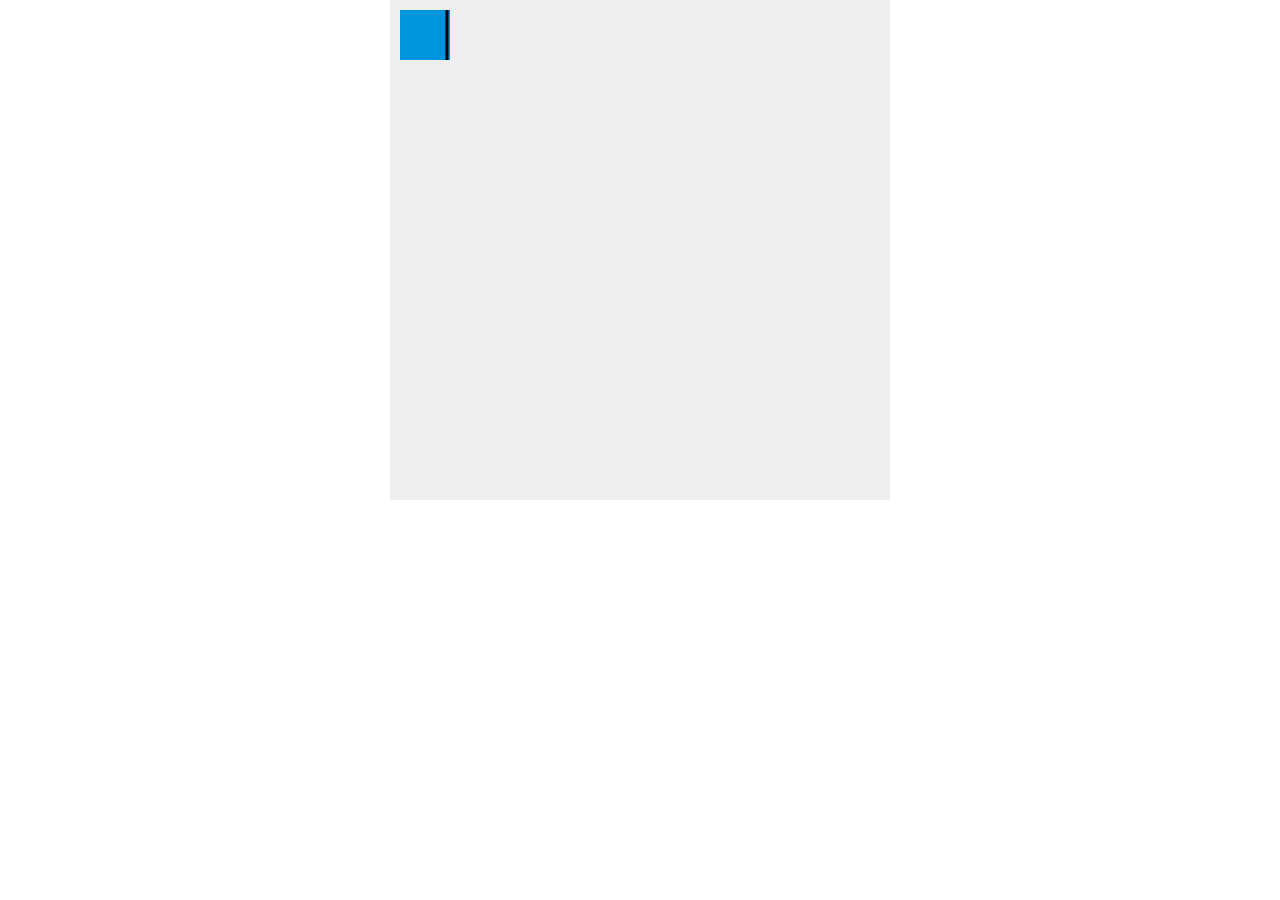
==== toy-robot/index.html @ ef959d32 "game added" ====
<!DOCTYPE html>
<html lang="en">
<head>
	<meta charset="utf-8">
	<title>Jayendra Sharan | Toy Robot Simulator</title>
	<meta name="author" content="Jayendra">
	<link rel="stylesheet" type="text/css" href="css/style.css">
</head>
<body>
	<canvas id="gameCanvas" width="500px" height="500px"></canvas>
	<script type="text/javascript" src="js/script.js"></script>
</body>
</html>
---- toy-robot/css/style.css ----
* {
	padding: 0;
	margin: 0;
}

canvas {
	background-color: #EEEEEE;
	display: block;
	margin: 0px auto;
}
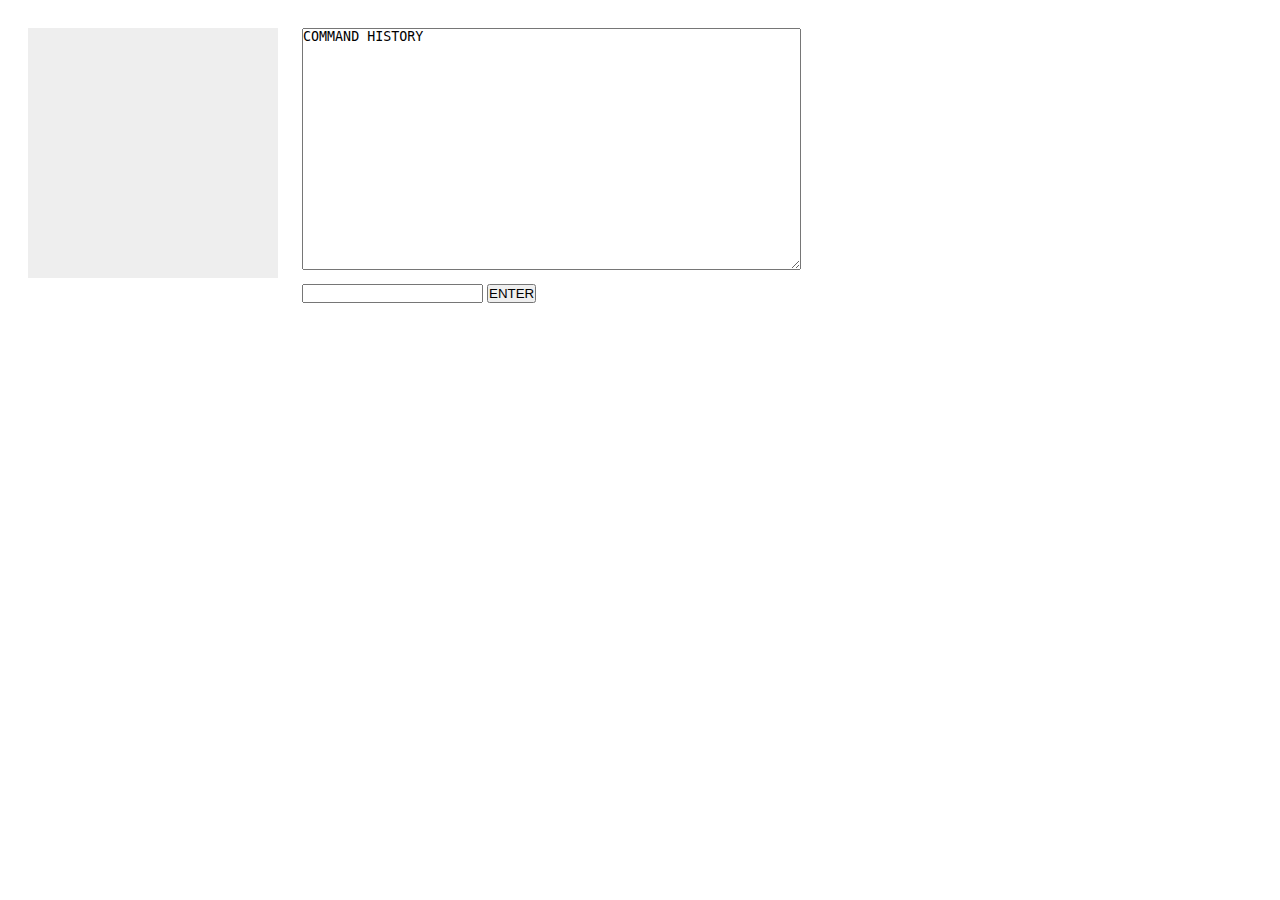
==== commit e0f18a24: "Added the movement functionality" ====
--- a/toy-robot/index.html
+++ b/toy-robot/index.html
@@ -7,7 +7,13 @@
 	<link rel="stylesheet" type="text/css" href="css/style.css">
 </head>
 <body>
-	<canvas id="gameCanvas" width="500px" height="500px"></canvas>
+	<canvas id="gameCanvas" width="250px" height="250px"></canvas>
+	<div class="history">
+		<textarea id="historyText" rows="16" cols="60" readonly="readonly"></textarea>
+	</div>
+	<input type="text" id="commands" />&nbsp;<button type="button" id="enter">ENTER</button>
 	<script type="text/javascript" src="js/script.js"></script>
+	<script type="text/javascript" src="js/script_game.js"></script>
+
 </body>
 </html>--- a/toy-robot/css/style.css
+++ b/toy-robot/css/style.css
@@ -1,10 +1,17 @@
 * {
 	padding: 0;
-	margin: 0;
+	/*margin: 20px 20px;*/
 }
 
 canvas {
 	background-color: #EEEEEE;
-	display: block;
-	margin: 0px auto;
-}+	display: inline-block;
+	position: relative;
+	margin:20px 20px;
+}
+
+.history {
+	margin-top: 20px;
+	position: absolute;
+	display: inline-block;
+} 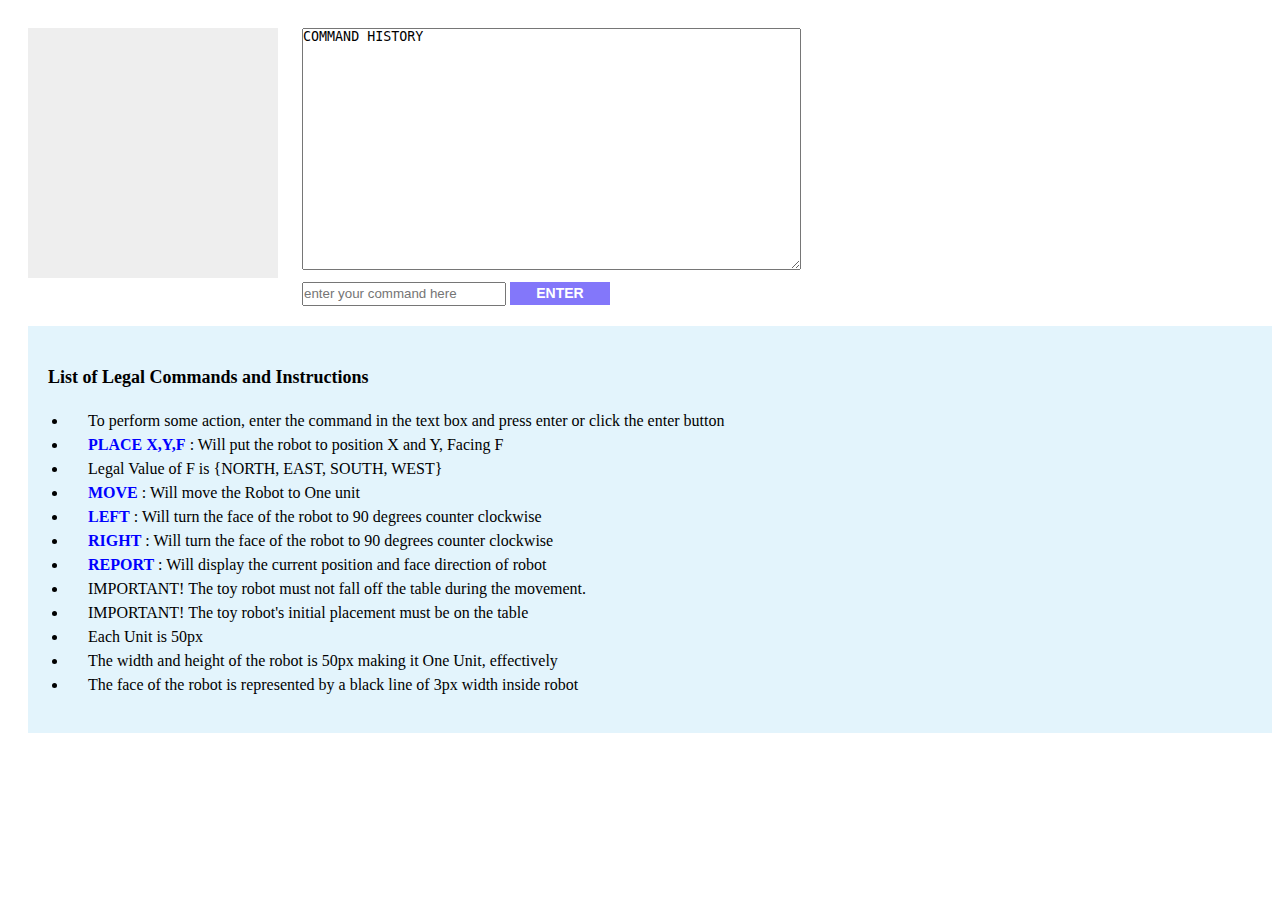
==== commit a31bc071: "changed the main page and added comments" ====
--- a/toy-robot/index.html
+++ b/toy-robot/index.html
@@ -11,7 +11,26 @@
 	<div class="history">
 		<textarea id="historyText" rows="16" cols="60" readonly="readonly"></textarea>
 	</div>
-	<input type="text" id="commands" />&nbsp;<button type="button" id="enter">ENTER</button>
+	<input type="text" id="commands" placeholder="enter your command here" />&nbsp;<button type="button" id="enter">ENTER</button>
+
+	<div class="instructions">
+		<p>List of Legal Commands and Instructions
+		<ul>
+			<li>To perform some action, enter the command in the text box and press enter or click the enter button</li>
+			<li><span class="cmd">PLACE X,Y,F</span> : Will put the robot to position X and Y, Facing F</li>
+			<li>Legal Value of F is {NORTH, EAST, SOUTH, WEST}</li>
+			<li><span class="cmd">MOVE</span> : Will move the Robot to One unit</li>
+			<li><span class="cmd">LEFT</span> : Will turn the face of the robot to 90 degrees counter clockwise</li>
+			<li><span class="cmd">RIGHT</span> : Will turn the face of the robot to 90 degrees counter clockwise</li>
+			<li><span class="cmd">REPORT</span> : Will display the current position and face direction of robot</li>
+			<li>IMPORTANT! The toy robot must not fall off the table during the movement.</li>
+			<li>IMPORTANT! The toy robot's initial placement must be on the table</li>
+			<li>Each Unit is 50px</li>
+			<li>The width and height of the robot is 50px making it One Unit, effectively</li>
+			<li>The face of the robot is represented by a black line of 3px width inside robot</li>
+
+		</ul>
+	</div>
 	<script type="text/javascript" src="js/script.js"></script>
 	<script type="text/javascript" src="js/script_game.js"></script>
 
--- a/toy-robot/css/style.css
+++ b/toy-robot/css/style.css
@@ -14,4 +14,44 @@
 	margin-top: 20px;
 	position: absolute;
 	display: inline-block;
-} +} 
+
+#commands {
+	width: 200px;
+	height: 20px;
+}
+
+#enter {
+    border: 0;
+    background-color: #8377FA;
+    height: 23px;
+    width: 100px;
+    font-size: 14px;
+    font-weight: bold;
+    color: #FFFFFF;
+}
+
+.instructions {
+    background-color: #E3F4FC;
+    margin-left: 20px;
+    margin-top: 20px;
+    font-size: 16px;
+    font-family: serif;
+    line-height: 1.5;
+    text-indent: 20px;
+    padding-top: 20px;
+    padding-bottom: 20px;
+}
+
+.instructions p {
+	font-weight: bold;
+	font-size: 18px;
+}
+
+ul {
+	padding-left: 40px;
+}
+.cmd {
+    color: #0000FF;
+    font-weight: bold;
+}